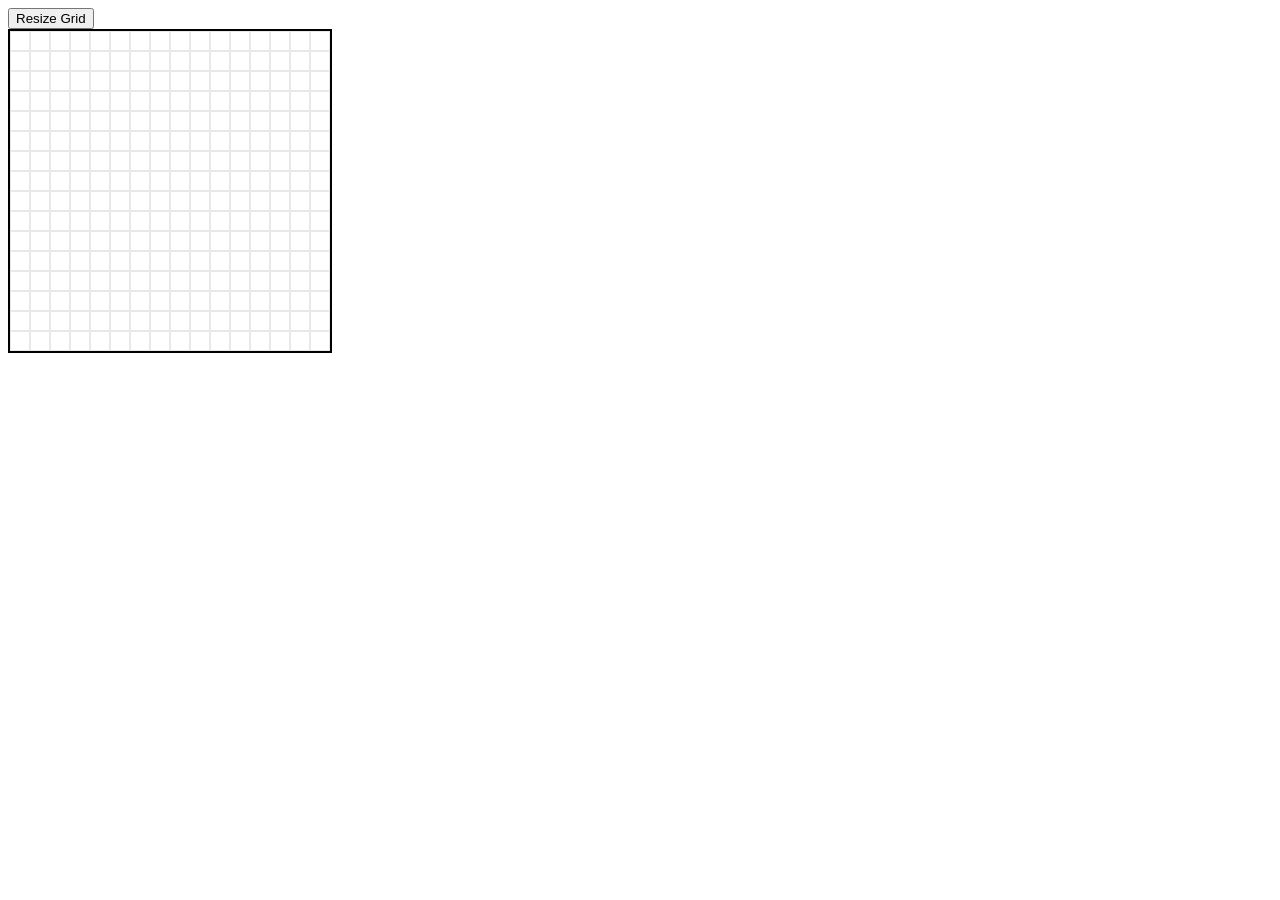
==== Etch-a-Sketch/index.html @ 77f86226 "first commit of Etch-a-Sketch" ====
<!DOCTYPE html>
<html lang="en">
<head>
    <meta charset="UTF-8">
    <meta name="viewport" content="width=device-width, initial-scale=1.0">
    <title>Document</title>
    <link rel="stylesheet" href="style.css">
</head>
<body>
    <button id="squareBtn">Resize Grid</button>
    <div id="container"></div>
    <script src="script.js"></script>
</body>
</html>
---- Etch-a-Sketch/style.css ----
#container {
    display: flex;
    flex-direction: column;
    width: 320px;
    height: 320px;
    border: 2px solid black;
}

.row {
    display: flex;
    flex: 1;
}

.square {
    flex: 1;
    border: 1px solid #e8e8e8;
    box-sizing: border-box;
}

.colored {
    background-color: black;
}
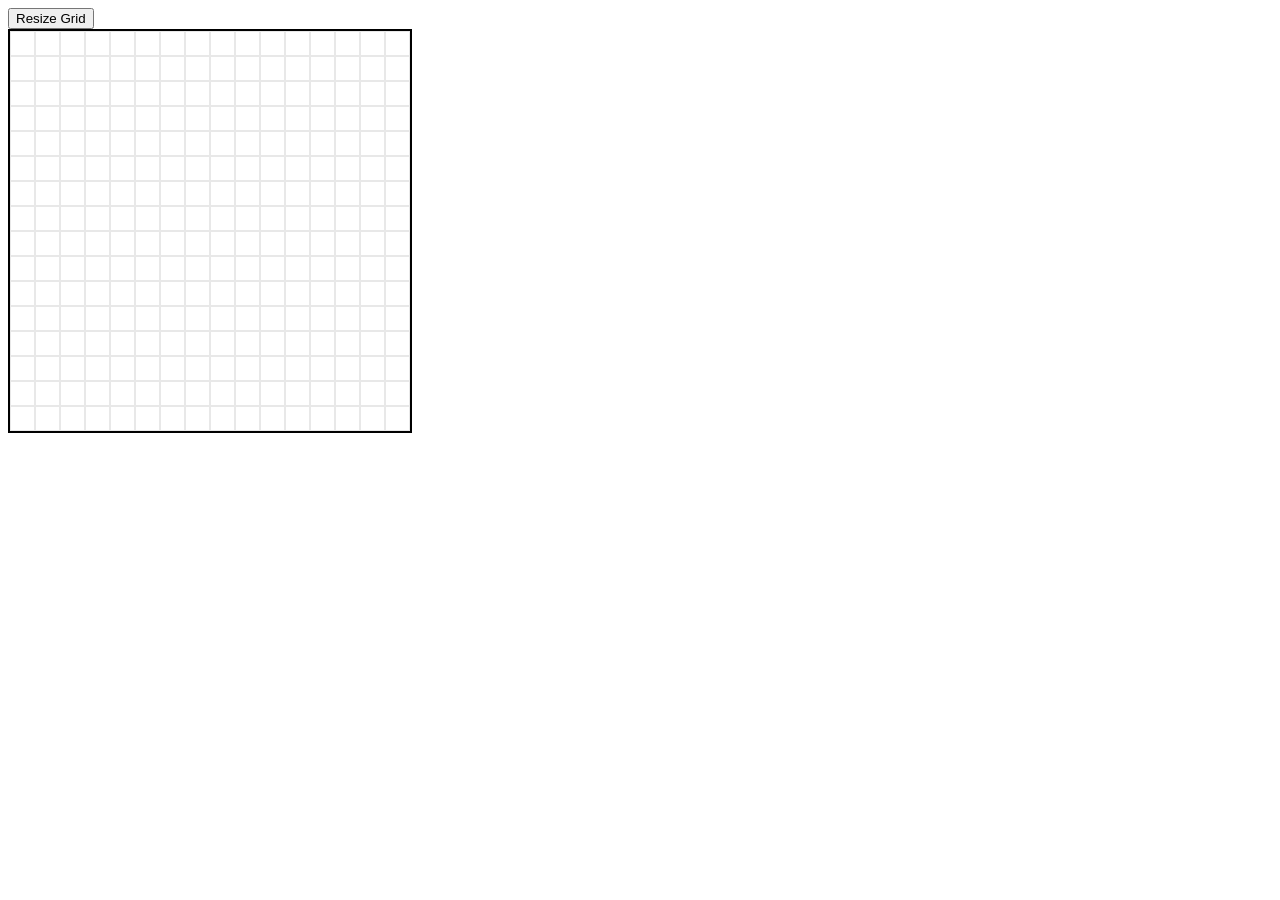
==== commit 2bda46f8: "Implemented a progressive darkening effect where each interaction darkens the square by 10 %.The goa" ====
--- a/Etch-a-Sketch/index.html
+++ b/Etch-a-Sketch/index.html
@@ -3,7 +3,7 @@
 <head>
     <meta charset="UTF-8">
     <meta name="viewport" content="width=device-width, initial-scale=1.0">
-    <title>Document</title>
+    <title>Project: Etch-a-Sketch</title>
     <link rel="stylesheet" href="style.css">
 </head>
 <body>
--- a/Etch-a-Sketch/style.css
+++ b/Etch-a-Sketch/style.css
@@ -1,8 +1,8 @@
 #container {
     display: flex;
     flex-direction: column;
-    width: 320px;
-    height: 320px;
+    width: 400px;
+    height: 400px;
     border: 2px solid black;
 }
 
@@ -15,8 +15,4 @@
     flex: 1;
     border: 1px solid #e8e8e8;
     box-sizing: border-box;
-}
-
-.colored {
-    background-color: black;
 }
